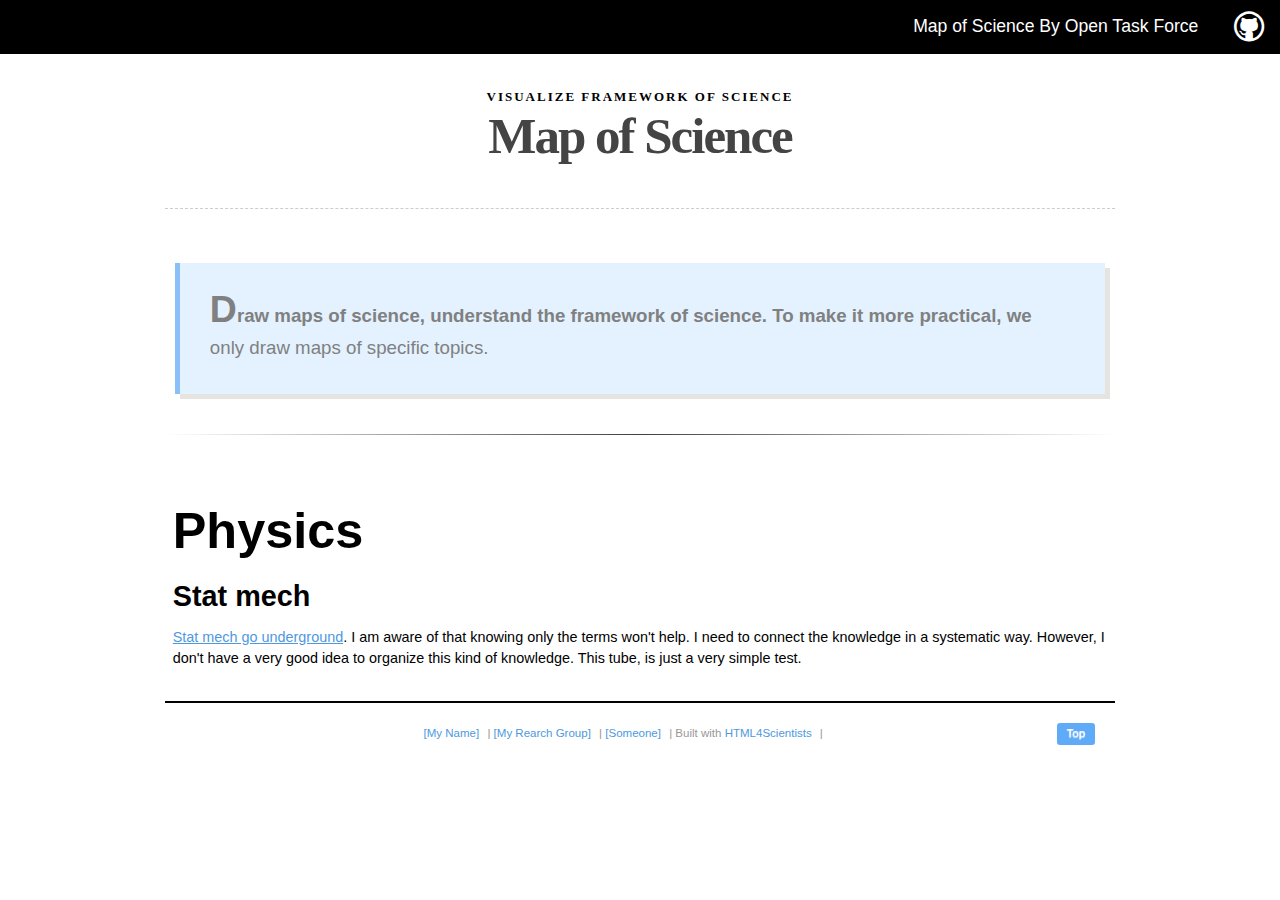
==== index.html @ e87f30e0 "ini" ====
<!DOCTYPE html>
<html>

<head>

    <!-- A Template for Non HTML And Busy Scientists: HTML4Scientists; First Created By
		[OctoKitty](https://github.com/emptymalei)
		[Open Task Force](https://github.com/opentf)
        [CosmologyTaskForce](https://github.com/CosmologyTaskForce)
    -->

    <!-- This template uses HTML Kickstart as the framework. Refer to HTML Kickstart for documentations. -->



    <!-- META -->



    <!-- Put Scientist's Name Here -->

    <title>Map of Science | Open Task Force</title>
    <meta charset="UTF-8">
    <meta name="viewport" content="width=device-width, initial-scale=1.0" />





    <!-- Fill up the keywords, description, author -->

    <meta name="keywords" content="Map of Science, Open Science">
    <meta name="description" content="Map of Science" />
    <meta name="author" content="opentf">






    <!-- Make sure to change this to your own favion. Favicon will be shown as a icon of the browser tab when someone browses this website. -->
    <link rel="shortcut icon" href="images/favicon.ico">


    <!-- CSS -->
    <link rel="stylesheet" type="text/css" href="css/kickstart.css" media="all" />
    <link rel="stylesheet" type="text/css" href="css/style.css" media="all" />



    <!-- Javascript -->
    <script type="text/javascript" src="https://ajax.googleapis.com/ajax/libs/jquery/1.9.1/jquery.min.js"></script>
    <script type="text/javascript" src="js/kickstart.js"></script>

    <!--[if lt IE 9]>
		<script src="http://html5shim.googlecode.com/svn/trunk/html5.js"></script>
	<![endif]-->
</head>

<body>




    <!-- Top Main Menu Horizontal -->
    <ul class="menu mainmenu">

        <!-- current class will be diplayed in a different style. Make sure to add current class to the right menu. -->



        <!-- You can include more menus, for example some scientists may want to add a page called PRESS/MEDIA/BOOKS -->








        <!-- Add some SNS account links or something Can remove this safely -->

        <li class="menusocial">

            <!-- Google Plus profile link!!!! -->
            <a href="https://github.com/emptymalei/mapofscience" target="_blank">
                <i class="icon-github icon-2x"></i>
            </a>
        </li>

        <!-- VERY IMPORTANT! Change this to the name you pick. For example this can be your name, or your research group. -->
        <!-- Also change the link of your website -->
        <li class="sitename">
            <a href="#">Map of Science By Open Task Force</a>
        </li>

    </ul>




    <!-- Load a css files for this specific page  -->


    <link rel="stylesheet" type="text/css" href="css/indexStyle.css" media="all" />


    <div class="grid">


        <!-- Start of Top Part -->
        <div class="top">

            <!-- Just remove everything in "top" div and add your own.  -->
            <!-- Or modify the following part  -->



            <!-- This DIV is shown at top left of the page -->
            <div class="col_12 center">
                <div style="margin-top:2em;">
                    <h4 class="head1">Visualize Framework of Science</h4>
                    <h3 class="head2">Map of Science</h3>



                </div>

            </div>
            <!-- End of TOP Left DIV -->




        </div>
        <!-- End of Top Part -->






        <!-- HR divider -->

        <div class="col_12">
            <hr class="alt2" />
        </div>


        <!-- Part 2 -->

        <div>

            <div class="col_12">

                <div style="margin-bottom:3em;">
                    <p class="intro" id="intro2">
                        <!-- And Introduction Here -->
                        Draw maps of science, understand the framework of science. To make it more practical, we only draw maps of specific topics.
                    </p>
                    <hr class="damp">
                </div>


                <div class="col_12">

                    <h1>Physics</h1>

                    <h4>Stat mech</h4>

                    <p>
                        <a href="./Tube/statmech.html">Stat mech go underground</a>.
                    I am aware of that knowing only the terms won't help. I need to connect the knowledge in a systematic way. However, I don't have a very good idea to organize this kind of knowledge. This tube, is just a very simple test.
                    </p>

                </div>
            </div>
        </div>

        <!-- End of Part 2 -->





        <!-- Footer -->
        <!-- Footer -->



        <!-- DO NOT MODIFY THE FOLLOWING PART IF YOU HAVE NO IDEA WHAT YOU ARE DOING!!! Create your own footer by modify/add contents in footer.json -->
        <div class="clear"></div>
        <div class="col_12">
            <div id="footer"></div>
            <script>
                $.getJSON('config/footer.json', function(data) {
                    var output = '<ul>';
                    for (var i in data.foo) {
                        output += '<li>' + data.foo[i].display + '</li>';
                    }

                    output += '</ul>';
                    document.getElementById("footer").innerHTML = output;
                });
            </script>

        </div>

        <!-- END OF FOOTER -->
        <!-- END OF FOOTER -->



    </div>
    <!-- End if Grid -->







    <!-- Delete the following tracking code and add your own. I recommend Google Analytics.  -->
    <script>
        (function(i, s, o, g, r, a, m) {
            i['GoogleAnalyticsObject'] = r;
            i[r] = i[r] || function() {
                (i[r].q = i[r].q || []).push(arguments)
            }, i[r].l = 1 * new Date();
            a = s.createElement(o),
            m = s.getElementsByTagName(o)[0];
            a.async = 1;
            a.src = g;
            m.parentNode.insertBefore(a, m)
        })(window, document, 'script', '//www.google-analytics.com/analytics.js', 'ga');

        ga('create', 'UA-47681971-1', 'emptymalei.github.io');
        ga('send', 'pageview');
    </script>







    <!-- Don't touch these -->
</body>

</html>
---- css/kickstart.css ----
/*
	99Lime.com HTML KickStart by Joshua Gatcke
	kickstart.css

	Don't edit the file if you want HTML KickStart to be upgradeable.
	Instead, copy any CSS selectors you want to modify to your style.css file.

	// Colors
	blue: #4D99E0;
*/
/*---------------------------------
	IMPORTS
-----------------------------------*/
@import url(kickstart-buttons.css);
@import url(kickstart-forms.css);
@import url(kickstart-menus.css);
@import url(kickstart-grid.css);
@import url(jquery.fancybox-1.3.4.css);
@import url(kickstart-slideshow.css);
@import url(prettify.css);
@import url(tiptip.css);
@import url(fonts/fontawesome/css/font-awesome.min.css);

/*---------------------------------
	HTML ELEMENTS
-----------------------------------*/
*{
-webkit-box-sizing: border-box; /* Safari/Chrome, other WebKit */
-moz-box-sizing: border-box;    /* Firefox, other Gecko */
box-sizing: border-box;         /* Opera/IE 8+ */
}
a{color:#4D99E0;outline:0;}
a:active{color:inherit;}
a:visited{}
a:hover{}
a img{border:0;}
a [class^="icon-"]{color:inherit;text-decoration:none;}
strong,b{color:#000;font-weight:bold;}
strike{}
em,i{}
.hide{display:none;}
.show{display:block;}

/*---------------------------------
	UTILITY
-----------------------------------*/
.center{text-align:center;}
.left{text-align:left;}
.right{text-align:right;}

/*---------------------------------
	HR
-----------------------------------*/
hr{clear:both;border-bottom:0;border-top:1px dotted #ccc;border-right:0;border-left:0;margin:30px 0;min-height: 0;height:1px;}
hr.alt1{border-style: solid;}
hr.alt2{border-style: dashed;}

/*---------------------------------
	HTML5 ELEMENTS (shim)
-----------------------------------*/
article,aside,details,figcaption,figure,
footer,header,hgroup,menu,nav,section {
display:block;
}

/*---------------------------------
	HEADINGS
-----------------------------------*/
h1,h2,h3,h4,h5,h6{
font-weight:bold;
line-height:140%;
}

h1{
font-size:3.5em;
margin:10px 0 10px 0;
}

h2{
font-size:3em;
margin:10px 0 10px 0;
}

h3{
font-size:2.5em;
margin:10px 0 10px 0;
line-height:130%;
}

h4{
font-size:2em;
margin:10px 0 10px 0;
}

h5{
font-size:1.5em;
margin:10px 0 10px 0;
}

h6{
font-size:1.2em;
margin:10px 0 5px 0;
}

/*---------------------------------
	PARAGRAPHS
-----------------------------------*/
p{
margin:10px 0;
}

/*---------------------------------
	BLOCKQUOTES
-----------------------------------*/
blockquote{
font-size:1.5em;
line-height:1.5em;
font-style: italic;
margin:30px 30px 30px 0;
padding:0 0 0 20px;
border-left:1px solid #ccc;
}

	blockquote span{font-size:0.7em;display:block;}
	blockquote.small{font-size:1.2em;}

/*---------------------------------
	LISTS
-----------------------------------*/
ul, ol{
padding:0;
margin:0 0 20px 25px;
}

li{
padding:5px 0;
margin:0;
}

ul.list-unstyled{
padding:0;
margin:0 0 20px 0;
}

ul.list-unstyled li{
padding:5px 0;
margin:0;
list-style-type:none;

}
	
ul.alt{
padding:0;
margin:0 0 20px 0;
}

ul.alt li{
list-style-type:none;
border-top:1px dotted #ccc;
border-bottom:1px dotted #ccc;
margin:0 0 -1px 0;
background:url(img/icon-arrow-right.png) no-repeat 5px 0.7em;
padding-left:20px;
}

/*---------------------------------
	PRE & CODE
-----------------------------------*/
code{
font-family: Consolas, "Andale Mono WT", "Andale Mono", "Lucida Console", "Lucida Sans Typewriter", "DejaVu Sans Mono", "Bitstream Vera Sans Mono", "Liberation Mono", "Nimbus Mono L", Monaco, "Courier New", Courier, monospace;
font-size:0.9em;
border:1px solid lightblue;
padding:3px;
-moz-border-radius:3px;
-webkit-border-radius:3px;
border-radius:3px;
color:#518BAB;
}

pre{
white-space: pre-wrap;       /* css-3 */
white-space: -moz-pre-wrap !important;  /* Mozilla, since 1999 */
white-space: -pre-wrap;      /* Opera 4-6 */
white-space: -o-pre-wrap;    /* Opera 7 */
word-wrap: break-word;       /* Internet Explorer 5.5+ */
margin: 0 0 0 0;
padding:5px 5px 3px 5px;
background:#fff;
-moz-border-radius:5px;
-webkit-border-radius:5px;
border-radius:5px;
-webkit-box-shadow:inset 0 0 7px rgba(0,0,0,0.2);
-moz-box-shadow:inset 0 0 7px rgba(0,0,0,0.2);
box-shadow:inset 0 0 7px rgba(0,0,0,0.2);
padding:10px;
margin:0 0;
border:1px solid #ddd;
font-family: Consolas, "Andale Mono WT", "Andale Mono", "Lucida Console", "Lucida Sans Typewriter", "DejaVu Sans Mono", "Bitstream Vera Sans Mono", "Liberation Mono", "Nimbus Mono L", Monaco, "Courier New", Courier, monospace;
font-size:0.9em;
}

/*---------------------------------
	TABLES
-----------------------------------*/
table{width:100%;margin:0 0 10px 0;text-align:left;border-collapse: collapse;}
	thead, tbody{margin:0;padding:0;}
	th, td{padding:7px 10px;font-size:0.9em;border-bottom:1px dotted #ddd;text-align:left;}
	thead th{font-size:0.9em;padding:3px 10px;border-bottom:1px solid #ddd;}
	tbody tr.last th,
	tbody tr.last td{border-bottom:0;}

/* striped */
table.striped{}
	table.striped tr.alt{background:#f5f5f5;}
	table.striped thead th{background:#fff;}
	table.striped tbody th{background:#f5f5f5;text-align:right;padding-right:15px;border-right:1px dotted #e5e5e5;}
	table.striped tbody tr.alt th{background:#efefef;}

/* tight */
table.tight{}
	table.tight th, .tight td{padding:2px 10px;}

/* sortable */
table.sortable{border:1px solid #ddd;}
	table.sortable thead th{cursor: pointer;position:relative;top:0;left:0;border-right:1px solid #ddd;}
	table.sortable thead th:hover{background:#efefef;}
	table.sortable span.arrow{border-style:solid;border-width:5px;
	display:block;position:absolute;top:50%;right:5px;font-size:0;
	border-color:#ccc transparent transparent transparent;
	line-height:0;height:0;width:0;margin-top:-2px;}
	table.sortable span.arrow.up{border-color:transparent transparent #ccc transparent;margin-top:-7px;}

/*---------------------------------
	TABS
-----------------------------------*/
ul.tabs{
margin:10px 0 -1px 0;
padding:0;
width:100%;
border-bottom:1px solid #e5e5e5;
float:left;
font-size:0;
}

	ul.tabs.left{text-align:left;}
	ul.tabs.center{text-align:center;}
	ul.tabs.right{text-align:right;}
	ul.tabs.right li{margin:0 0 0 -2px;}

	ul.tabs li{
	font-size:14px;
	list-style-type:none;
	margin:0 -2px 0 0;
	padding:0;
	display:inline-block;
	*display:inline;/*IE ONLY*/
	position:relative;
	top:0;
	left:0;
	*top:1px;/*IE 7 ONLY*/
	zoom:1;
	}

	ul.tabs li a{
	text-decoration:none;
	color:#666;
	display:inline-block;
	padding:9px 15px;
	position: relative;
	top:0;
	left:0;
	line-height:100%;
	background:#f5f5f5;
	-webkit-box-shadow: inset 0 -3px 3px rgba(0,0,0,0.03);
	-moz-box-shadow: inset 0 -3px 3px rgba(0,0,0,0.03);
	box-shadow: inset 0 -3px 3px rgba(0,0,0,0.03);
	border:1px solid #e5e5e5;
	border-bottom:0;
	font-size:0.9em;
	zoom:1;
	}

	ul.tabs li a:hover{
	background:#fff;
	}

	ul.tabs li.current a{
	position:relative;
	top:1px;
	left:0;
	background:#fff;
	-webkit-box-shadow: none;
	-moz-box-shadow: none;
	box-shadow: none;
	color:#222;
	}

	.tab-content{
	border:1px solid #efefef;
	border:1px solid #e5e5e5;
	background:#fff;
	clear:both;
	padding:20px;
	margin:0 0 40px 0;
	}


/*---------------------------------
	BREADCRUMBS
-----------------------------------*/
ul.breadcrumbs{
margin:10px 0;
padding:0;
line-height:0%;
font-size:0;
}

	ul.breadcrumbs li{
	list-style-type:none;
	margin:0;
	padding:0;
	display:inline-block;
	*display:inline; /* IE ONLY*/
	position:relative;
	zoom:1;
	line-height:100%;
	font-size:14px; /* 0.8em default to override font-size:0; on parent*/
	}

	ul.breadcrumbs li a{
	display:inline-block;
	*display:inline; /* IE ONLY*/
	position:relative;
	padding:5px 15px 5px 5px;
	font-size:0.9em;
	zoom:1;
	margin:0;
	background:url(img/icon-arrow-right.png) no-repeat right center;
	}

	ul.breadcrumbs li.last a{
	color:#333;
	cursor: default;
	text-decoration:none;
	background:none;
	}

	ul.breadcrumbs li.last a:hover{
	text-decoration:none;
	}

	/* Alternative Style */
	ul.breadcrumbs.alt1{
	border:1px solid transparent;
	font-size:0;
	}

	ul.breadcrumbs.alt1 li a{
	padding:10px 25px 10px 15px;
	background:url(img/breadcrumbs-bg.gif) no-repeat right center;
	text-decoration:none;
	border-top:1px solid #efefef;
	border-bottom:1px solid #efefef;
	font-size:12px;
	}

	ul.breadcrumbs.alt1 a:hover{
	text-decoration:underline;
	}

	ul.breadcrumbs.alt1 li.first a{
	border-left:1px solid #efefef;
	}

	ul.breadcrumbs.alt1 li.last a{
	background:none;
	border-right:1px solid #efefef;
	}

/*---------------------------------
	IMAGES
-----------------------------------*/
/*
	for img .style1, .style2, .style3
	view js/kickstart.js Image Style Helpers
*/
img{
margin:0;
padding:0;
display:inline-block;
position:relative;
zoom:1;
vertical-align: bottom;
}

	img.align-left, .img-wrap.align-left{float:left;margin:0 10px 5px 0;}
	img.align-right, .img-wrap.align-right{float:right;margin:0 0 5px 10px;}
	img.full-width{clear:both;display:block;width:100%;height:auto;margin:0 0 10px 0;}

	div.caption{
	background:#f5f5f5;
	border:1px solid #ddd;
	padding:3px;
	max-width:100%;
	display:inline-block;
	height:auto;
	}

		div.caption img{
		display:block;
		padding:0;
		margin:0;
		width:100%;
		height:auto;
		}

		div.caption span{
		display:block;
		margin-top:3px;
		font-size:0.8em;
		color:#666;
		padding:0px 5px;
		}

	.gallery{}

		.gallery a{
		display:inline-block;
		position:relative;
		border:1px solid #ddd;
		background:#fff;
		padding:3px;
		margin:5px;
		-moz-border-radius:5px;
		-webkit-border-radius:5px;
		border-radius:5px;
		}

		.gallery a img{
		display: block;
		position: relative;
		margin:0;
		padding:0;
		}

/*---------------------------------
	SLIDESHOW2
-----------------------------------*/
.slideshow-wrap{
clear:both;
margin:0;
padding:0;
position:relative;
top:0;
left:0;
overflow:hidden;
clear:both;
}

	.slideshow-inner{
	overflow:hidden;
	clear:both;
	position:relative;
	top:0;
	left:0;
	border:1px solid #efefef;
	}

	.slideshow{
	clear:both;
	margin:0;
	padding:0;
	width:auto;
	height:auto;
	overflow:hidden;
	}

		.slideshow li{
		list-style-type:none;
		margin:0;
		padding:0;
		float:left;
		display:block;
		}

			.slideshow img{vertical-align: bottom;}

	.slideshow-buttons{
	text-align:right;
	margin:3px 0 0 0;
	padding:0;
	}

		.slideshow-buttons li{display:inline;position:relative;top:0;left:0;line-height:100%;margin:0;padding:0;}
		.slideshow-buttons li.current a{background:#ddd;}

		.slideshow-buttons a{
		display:inline;
		position:relative;
		top:0;
		left:0;
		padding:1px 3px;
		margin:0 1px;
		line-height:100%;
		border:1px solid #efefef;
		text-decoration:none;
		font-size:0.8em;
		}
---- css/style.css ----
body {
    margin: 0;
    padding: 0 0 0 0;
    color: #000;
    font: normal 0.9em/150%'Arimo', arial, verdana, sans-serif;
    text-shadow: 0 0 1px transparent;
    /* google font pixelation fix */
}
/*---------------------------------
# Main Menu Customize
-----------------------------------*/

.mainmenu {
    border: 0px;
    background-color: black;
    border: 0px solid #000;
    background: #000;
    /* Old browsers */
    z-index: 600;
}
.mainmenu ul li {
    border: 0px;
}
.mainmenu li a {
    text-shadow: none;
    padding: 15px 20px;
    text-decoration: none;
    font-size: 110%;
    color: #fff;
    line-height: 130%;
}
.mainmenu li.current>a,
.mainmenu li.current>a:hover,
.mainmenu li.current.hover>a {
    background: #7abcff;
    /* Old browsers */
    background: -moz-linear-gradient(top, rgba(122, 188, 255, 1) 0%, rgba(96, 171, 248, 1) 44%, rgba(64, 150, 238, 1) 100%);
    /* FF3.6+ */
    background: -webkit-gradient(linear, left top, left bottom, color-stop(0%, rgba(122, 188, 255, 1)), color-stop(44%, rgba(96, 171, 248, 1)), color-stop(100%, rgba(64, 150, 238, 1)));
    /* Chrome,Safari4+ */
    background: -webkit-linear-gradient(top, rgba(122, 188, 255, 1) 0%, rgba(96, 171, 248, 1) 44%, rgba(64, 150, 238, 1) 100%);
    /* Chrome10+,Safari5.1+ */
    background: -o-linear-gradient(top, rgba(122, 188, 255, 1) 0%, rgba(96, 171, 248, 1) 44%, rgba(64, 150, 238, 1) 100%);
    /* Opera11.10+ */
    filter: progid: DXImageTransform.Microsoft.gradient(startColorstr='#7abcff', endColorstr='#4096ee', GradientType=0);
    /* IE6-9 */
    background: linear-gradient(top, rgba(122, 188, 255, 1) 0%, rgba(96, 171, 248, 1) 44%, rgba(64, 150, 238, 1) 100%);
    /* W3C */
    color: #fff;
    text-shadow: 0px -1px 0 rgba(0, 0, 0, 0.2);
    cursor: default;
}
.mainmenu li a:hover,
.mainmenu li.hover>a {
    background: rgb(122, 188, 255);
    /* Old browsers */
    background: -moz-linear-gradient(top, rgba(122, 188, 255, 1) 0%, rgba(96, 171, 248, 1) 44%, rgba(64, 150, 238, 1) 100%);
    /* FF3.6+ */
    background: -webkit-gradient(linear, left top, left bottom, color-stop(0%, rgba(122, 188, 255, 1)), color-stop(44%, rgba(96, 171, 248, 1)), color-stop(100%, rgba(64, 150, 238, 1)));
    /* Chrome,Safari4+ */
    background: -webkit-linear-gradient(top, rgba(122, 188, 255, 1) 0%, rgba(96, 171, 248, 1) 44%, rgba(64, 150, 238, 1) 100%);
    /* Chrome10+,Safari5.1+ */
    background: -o-linear-gradient(top, rgba(122, 188, 255, 1) 0%, rgba(96, 171, 248, 1) 44%, rgba(64, 150, 238, 1) 100%);
    /* Opera11.10+ */
    filter: progid: DXImageTransform.Microsoft.gradient(startColorstr='#7abcff', endColorstr='#4096ee', GradientType=0);
    /* IE6-9 */
    background: linear-gradient(top, rgba(122, 188, 255, 1) 0%, rgba(96, 171, 248, 1) 44%, rgba(64, 150, 238, 1) 100%);
    /* W3C */
    color: #fff;
    text-shadow: 0px -1px 0 rgba(0, 0, 0, 0.2);
    cursor: default;
}
.mainmenu ul {
    min-width: 175%;
    background: rgb(122, 188, 255);
    /* Old browsers */
    background: -moz-linear-gradient(top, rgba(122, 188, 255, 1) 0%, rgba(96, 171, 248, 1) 44%, rgba(64, 150, 238, 1) 100%);
    /* FF3.6+ */
    background: -webkit-gradient(linear, left top, left bottom, color-stop(0%, rgba(122, 188, 255, 1)), color-stop(44%, rgba(96, 171, 248, 1)), color-stop(100%, rgba(64, 150, 238, 1)));
    /* Chrome,Safari4+ */
    background: -webkit-linear-gradient(top, rgba(122, 188, 255, 1) 0%, rgba(96, 171, 248, 1) 44%, rgba(64, 150, 238, 1) 100%);
    /* Chrome10+,Safari5.1+ */
    background: -o-linear-gradient(top, rgba(122, 188, 255, 1) 0%, rgba(96, 171, 248, 1) 44%, rgba(64, 150, 238, 1) 100%);
    /* Opera11.10+ */
    filter: progid: DXImageTransform.Microsoft.gradient(startColorstr='#7abcff', endColorstr='#4096ee', GradientType=0);
    /* IE6-9 */
    background: linear-gradient(top, rgba(122, 188, 255, 1) 0%, rgba(96, 171, 248, 1) 44%, rgba(64, 150, 238, 1) 100%);
    /* W3C */
    color: #fff;
    text-shadow: 0px -1px 0 rgba(0, 0, 0, 0.2);
    cursor: default;
    border: 0px solid #ccc;
}
/*--------------- Site Name @ Main Menu ------------------*/

.mainmenu li.sitename {
    float: right;
    position: relative;
    top: 0px;
    left: 0;
    -webkit-box-shadow: none;
    -moz-box-shadow: none;
    box-shadow: none;
    vertical-align: middle;
}
.mainmenu li.sitename a {
    /*	padding-top:0.5em; */
    vertical-align: middle;
    font-size: 110%;
}
.mainmenu li.sitename a:hover {
    background: none;
    color: rgb(122, 188, 255);
}
/*--------------- Social @ Main Menu ------------------*/

.mainmenu li.menusocial {
    float: right;
}
.mainmenu li.menusocial a {
    padding-top: 0.5em;
    padding-bottom: 0.5em;
    padding-left: 0.5em;
    padding-right: 0.5em;
}
/*---------------------------------
# Main Menu Responsive Customize
-----------------------------------*/

@media only screen and (max-width: 1100px),
only screen and (max-device-width: 1100px) {
    .mainmenu li a {
        font-size: 100%;
        line-height: 100%;
    }
    .mainmenu li.sitename a {
        font-size: 100%;
    }
}
@media only screen and (max-width: 980px),
only screen and (max-device-width: 980px) {
    .mainmenu li a {
        font-size: 70%;
        line-height: 100%;
    }
    .mainmenu li.sitename a {
        font-size: 0.7em;
    }
}
/*---------------------------------
# Content Customize
-----------------------------------*/

.frontPageShowOff {
    margin: 50px 50px 20px 50px;
}
.pageTitle {
    margin: 20px 0 10px 0;
}
/*---------------------------------
# Footer Customize
-----------------------------------*/

#footer {
    text-align: center;
    padding: 20px;
    margin: 0;
    background: #fff;
    border-top: 2px solid #000;
    color: #999;
    font-size: 0.8em;
    text-shadow: 0px 1px 1px #fff;
}
#link-top {
    float: right;
    color: #fff;
    text-decoration: none;
    display: inline-block;
    padding: 5px 10px;
    background: rgba(96, 171, 248, 1);
    line-height: 100%;
    -moz-border-radius: 3px;
    -webkit-border-radius: 3px;
    border-radius: 3px;
}
#footer a {
    text-decoration: none;
}

#footer ul {
    margin: 0;
    padding: 0;
}
#footer ul li {
    list-style-type: none;
    display: inline !important;
}
#footer li:before {
    content: " | ";
}
#footer li:first-child:before {
    content: none;
}


/*---------------------------------
	NOTICES - Modified
-----------------------------------*/

.notice {
    border: 0px solid gold;
    background: lightyellow;
    padding: 10px 20px 10px 40px;
    margin: 10px 0;
    -moz-border-radius: 5px;
    -webkit-border-radius: 5px;
    border-radius: 5px;
    color: #DEAE00;
    line-height: 120%;
    vertical-align: center;
    text-shadow: 0px 1px rgba(255, 255, 255, 0.5);
    position: relative;
    top: 0;
    left: 0;
    clear: both;
}
.notice.promo {
    border: 0px solid green;
    background: rgba(122, 188, 255, 0.42);
    color: rgb(0, 0, 0);
    text-shadow: none;
}
.notice i[class^='icon-'] {
    position: absolute;
    top: 50%;
    left: 0.8em;
    margin-top: -0.6em;
}
.notice a[class^='icon-remove'],
.notice a[class^='icon-remove']:active,
.notice a[class^='icon-remove']:visited {
    font-size: 12px;
    position: absolute;
    top: 5px;
    right: 5px;
    left: auto;
    color: inherit;
    margin-top: 0;
    left: auto;
}
/*---------------------------------
# List
-----------------------------------*/

li {
    padding-left: 5px;
}
/*---------------------------------
# ficon
-----------------------------------*/

.ficon {
    margin-right: 4px;
    margin-bottom: 0.2em;
    width: 1em;
    height: 1em;
    opacity: 0.6;
    filter: alpha(opacity=60);
    /* For IE8 and earlier */
}
/* ----------------
# Divider
-------------------*/

/* Glyph, by Harry Roberts */

hr.section {
    padding: 0;
    border: none;
    border-top: medium double #333;
    color: #333;
    text-align: center;
}
hr.section:after {
    content: "§";
    display: inline-block;
    position: relative;
    top: -0.7em;
    font-size: 1.5em;
    padding: 0 0.25em;
    background: white;
}
/* Flaired edges, by Tomas Theunissen */

hr.flair {
    height: 30px;
    border-style: solid;
    border-color: black;
    border-width: 1px 0 0 0;
    border-radius: 20px;
}
hr.flair:before {
    /* Not really supposed to work, but does */
    display: block;
    content: "";
    height: 30px;
    margin-top: -31px;
    border-style: solid;
    border-color: black;
    border-width: 0 0 1px 0;
    border-radius: 20px;
}
hr.damp {
    border: 0;
    height: 1px;
    background-image: -webkit-linear-gradient(left, rgba(0, 0, 0, 0), rgba(0, 0, 0, 0.75), rgba(0, 0, 0, 0));
    background-image: -moz-linear-gradient(left, rgba(0, 0, 0, 0), rgba(0, 0, 0, 0.75), rgba(0, 0, 0, 0));
    background-image: -ms-linear-gradient(left, rgba(0, 0, 0, 0), rgba(0, 0, 0, 0.75), rgba(0, 0, 0, 0));
    background-image: -o-linear-gradient(left, rgba(0, 0, 0, 0), rgba(0, 0, 0, 0.75), rgba(0, 0, 0, 0));
}
---- css/indexStyle.css ----
/*-------
First lines
------*/


.head1 {
font-family: Gill Sans, Verdana;
	font-size: 13px;
	line-height: 14px;
	text-transform: uppercase;
	letter-spacing: 2px;
	font-weight: bold;
}

.head2 {
font-family: times, Times New Roman, times-roman, georgia, serif;
	color: #444;
	margin: 0;
	padding: 0px 0px 6px 0px;
	font-size: 51px;
	line-height: 44px;
	letter-spacing: -2px;
	font-weight: bold;
}


/* --------------------
# CSS Shapes
--------------------*/

/*----------
.up-triangle {
   width: 0; 
   height: 0; 
   border-bottom: 120px solid green; 
   border-left: 60px solid transparent; 
   border-right: 60px solid transparent;
}

.down-triangle { 
   width: 0; 
   height: 0;
   border-top: 80px solid pink;
   border-left: 60px solid transparent; 
   border-right: 60px solid transparent; 
}

#info {
    border-bottom:120px solid lightgreen;
    float:left;
    margin-right:-28px;
}

#comp {
    border-bottom:120px solid rgba(255, 165, 0, 0.8);
    float:left;
    margin-left:-28px;
}

#quan {
    border-top:120px solid #60abf8;
    float:left;
    margin-left:-28px;
    margin-right:-28px;
}

#inte {
   border-bottom: 120px solid pink;
    margin-left:64px;
    margin-bottom:4px;
}

.up-triangle span {
    font-size:18px;
    text-align:center;
    position: relative;
    top: 55px;
    left:-25px;
}

.down-triangle span {
    font-size:18px;
    text-align:center;
    position:relative;
    bottom:65px;
    left:-20px;
}

-------*/



.circle-text {
    width:33%;
}
.circle-text:after {
    content: "";
    display: block;
    width: 100%;
    height:0;
    padding-bottom: 100%;
    background: #4679BD; 
    -moz-border-radius: 50%; 
    -webkit-border-radius: 50%; 
    border-radius: 50%;
}
.circle-text div {
    float:left;
    width:100%;
    padding-top:50%;
    line-height:1em;
    margin-top:-0.5em;
    text-align:center;
    color:white;
}

.rect-text {
   width: 100%; 
   height: 5em;
   background: rgba(0, 128, 0, 0.46);
        margin-top:30%;
}

.rect-text:after {
    content: "";
    display: block;
    width: 100%;
    height:0;

}
.rect-text div {
    float:left;
    width:100%;
    padding-top:0.5em;
    line-height:1em;
    margin-top:0em;
    text-align:center;
    color:white;
    font-size:2.5em;
    vertical-align:center;
}

#info:after {
    background:lightgreen;
}

#comp:after {
    background:#89c0f8;
}

#quan {
    background:#ff5800;
}

#inte:after {
    background:rgba(255, 165, 0, 0.8);
}






/*------
SlideShow
--------*/


.slideshow p {
	padding:0 5px 0 5px;
}


.intro {
    margin:10px 10px 10px 10px;
    padding:20px 20px 20px 20px;
    color:grey;
    font-size:130%;
    line-height:130%;
}

p:first-child {
	padding: 30px;
	border-left: 5px solid lightgreen;
	background-color: #F4FCF4; 
	line-height: 32px;
    box-shadow:  5px 5px 0px 0px rgba(127, 118, 100, 0.2);
    position: relative;
}

p:first-child:first-letter {
	font-size: 200%;
}
p:first-child:first-line {
	font-weight: bold;
}



#intro1 {
	border-left: 5px solid lightgreen;
	background-color: #F4FCF4; 
}

#intro2 {
	border-left: 5px solid #89c0f8;
	background-color: #e4f2ff; 
}

#intro3 {
	border-left: 5px solid rgba(255, 165, 0, 0.8);
	background-color: rgb(255, 243, 221); 
}
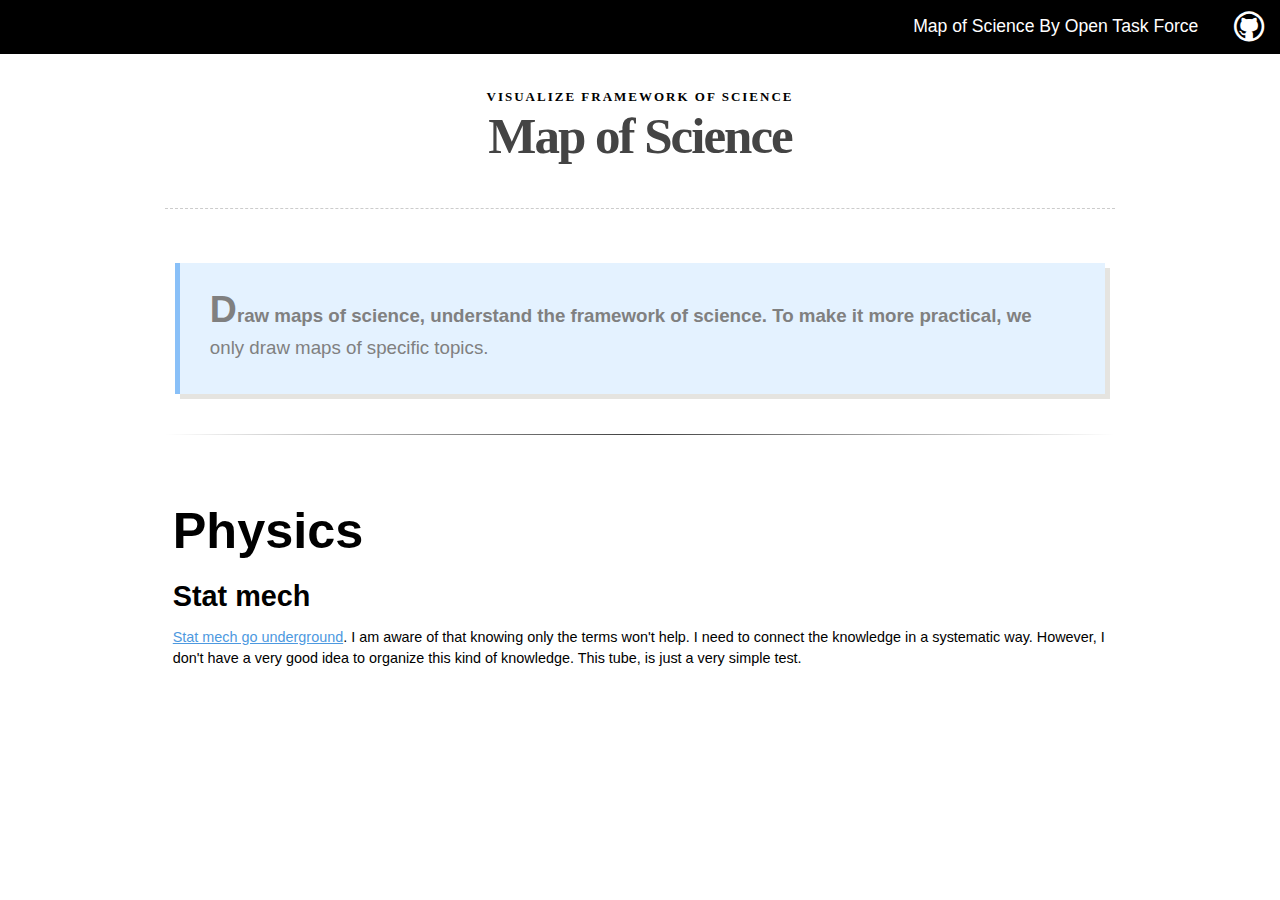
==== commit 794471f0: "Update index.html" ====
--- a/index.html
+++ b/index.html
@@ -188,26 +188,7 @@
 
 
 
-        <!-- DO NOT MODIFY THE FOLLOWING PART IF YOU HAVE NO IDEA WHAT YOU ARE DOING!!! Create your own footer by modify/add contents in footer.json -->
-        <div class="clear"></div>
-        <div class="col_12">
-            <div id="footer"></div>
-            <script>
-                $.getJSON('config/footer.json', function(data) {
-                    var output = '<ul>';
-                    for (var i in data.foo) {
-                        output += '<li>' + data.foo[i].display + '</li>';
-                    }
-
-                    output += '</ul>';
-                    document.getElementById("footer").innerHTML = output;
-                });
-            </script>
-
-        </div>
-
-        <!-- END OF FOOTER -->
-        <!-- END OF FOOTER -->
+
 
 
 
